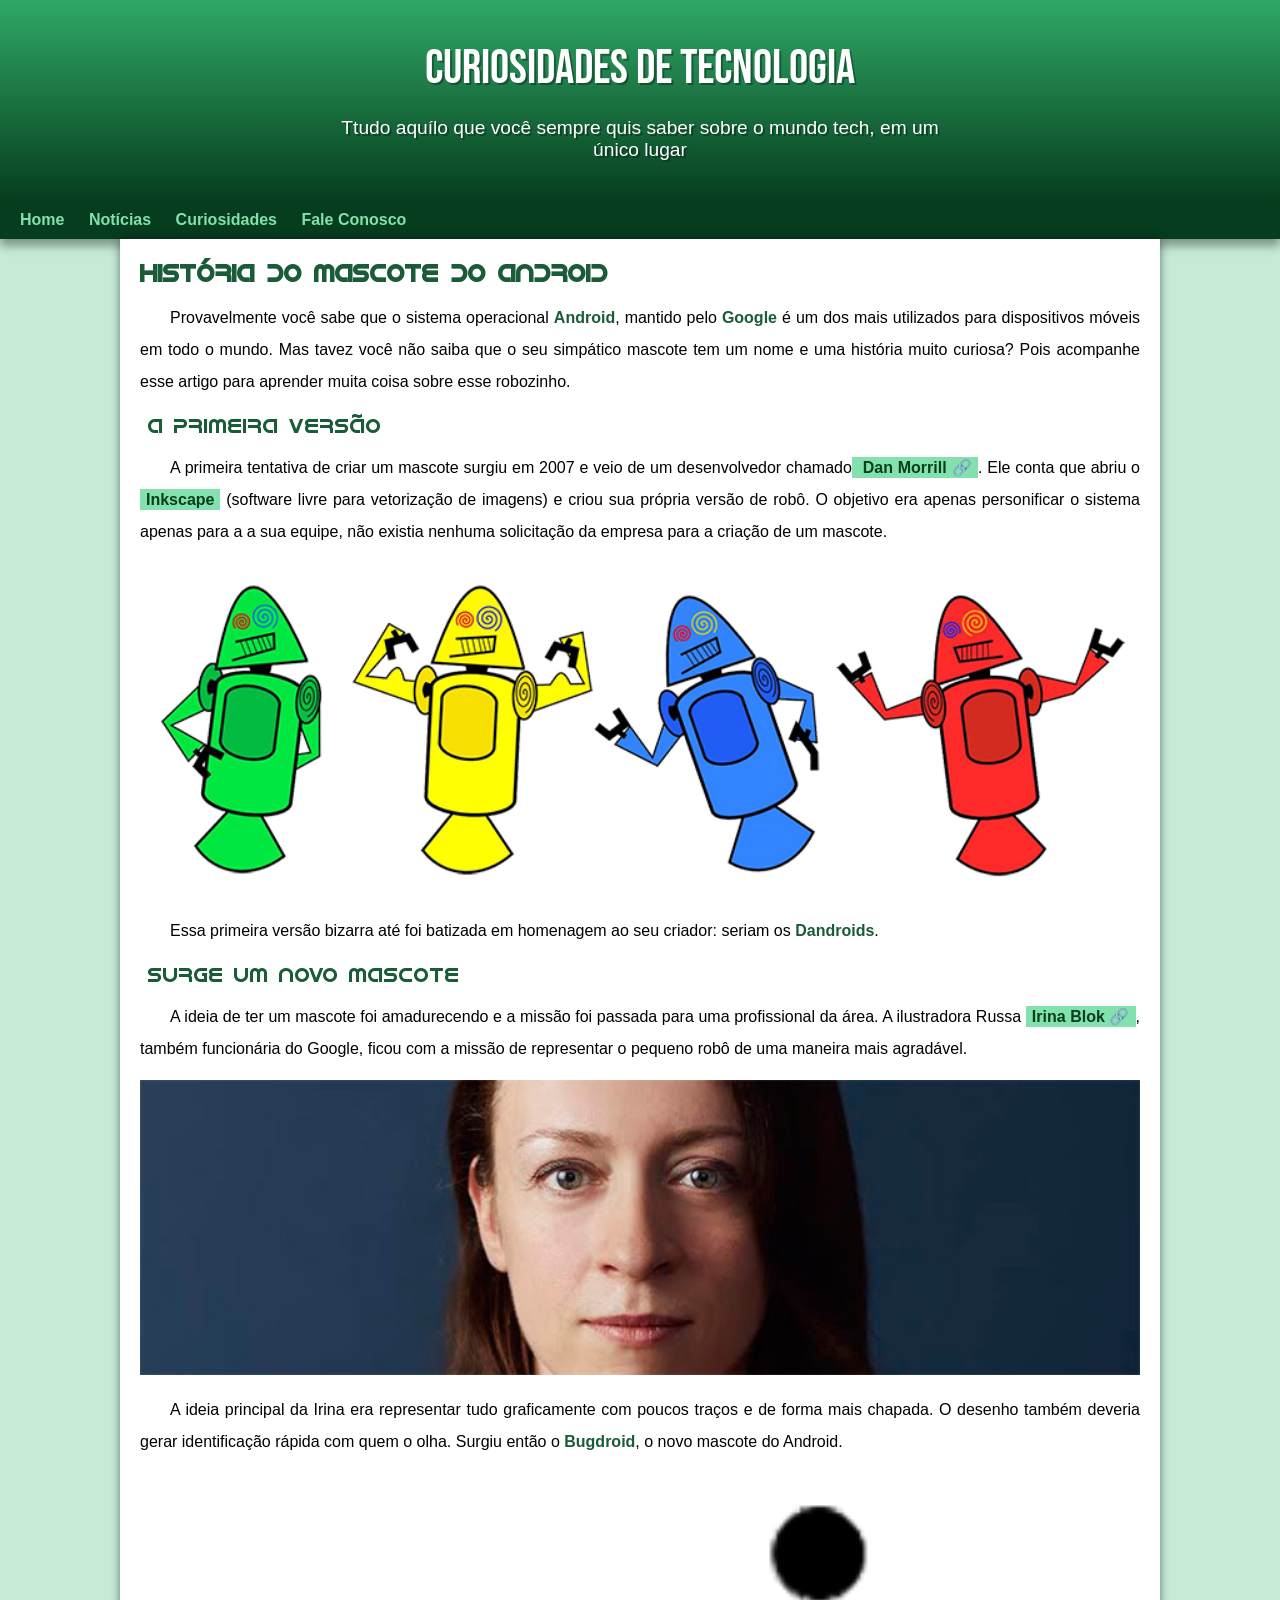
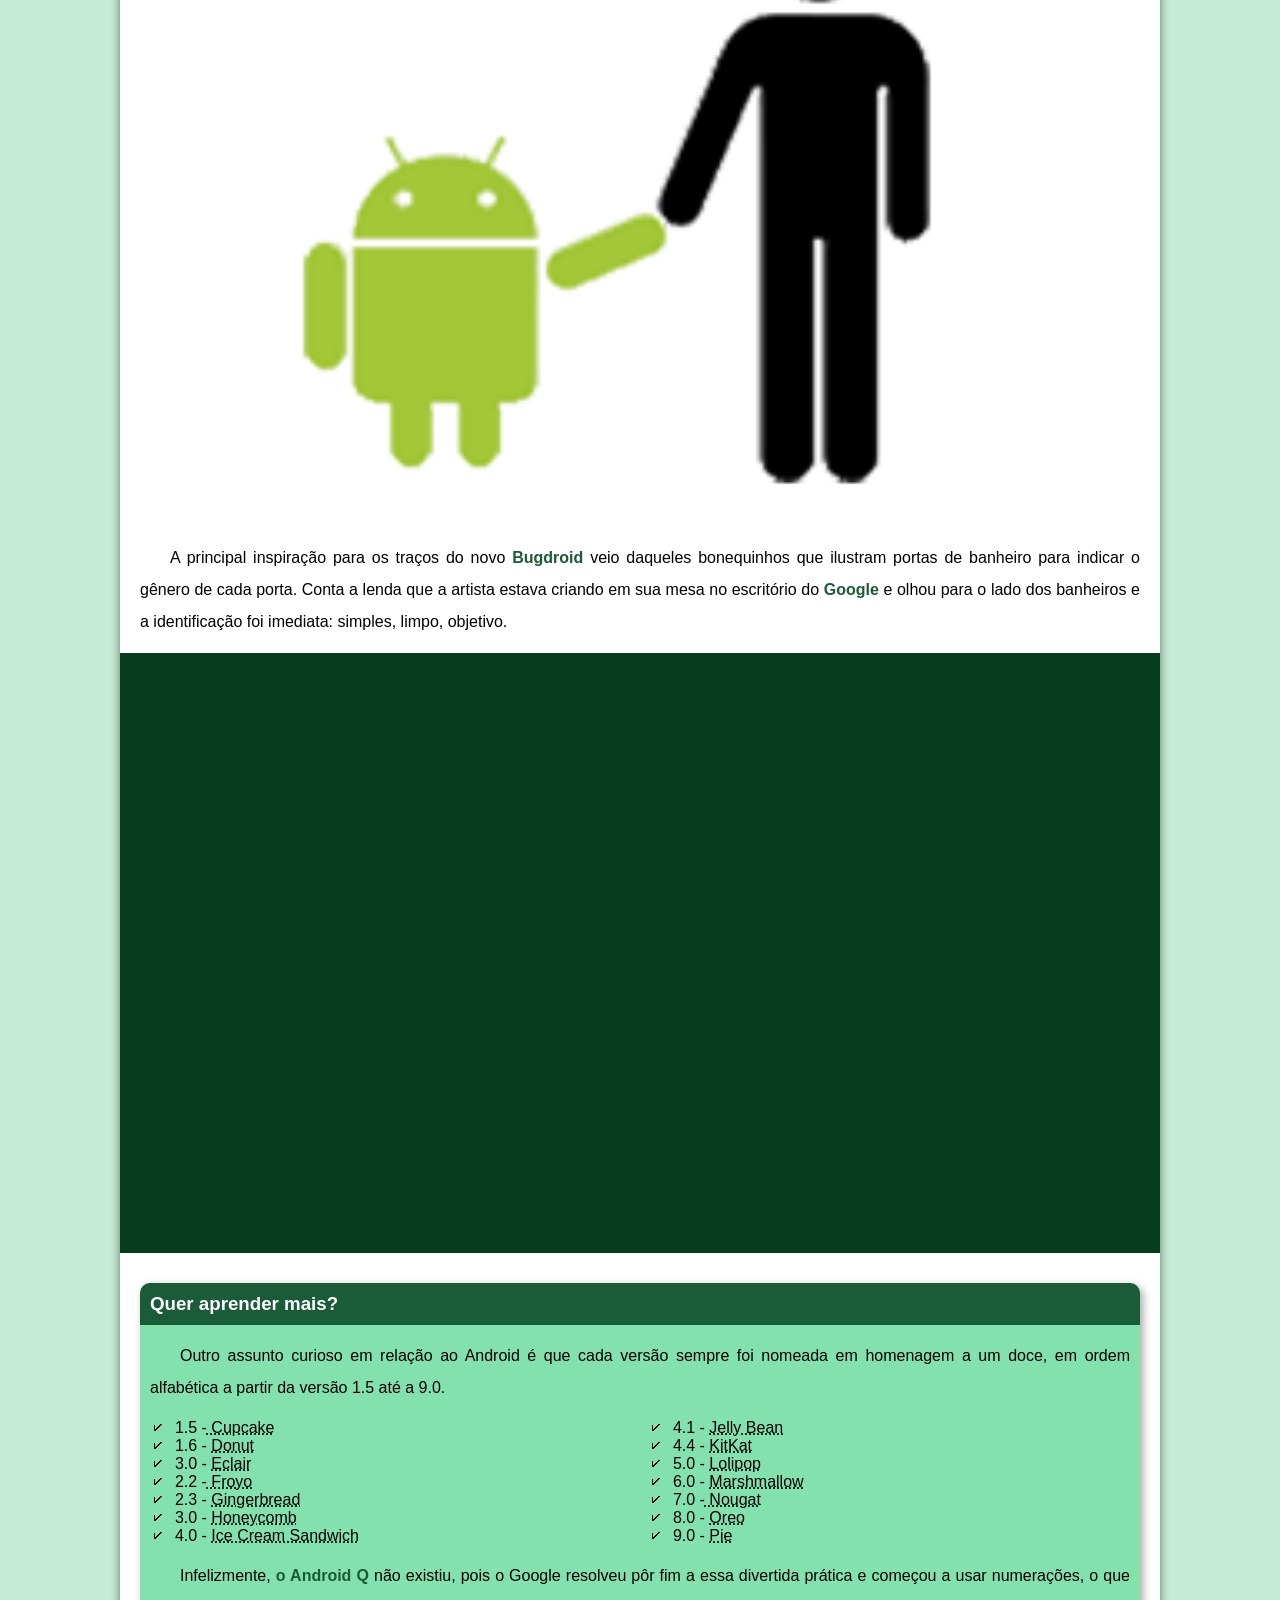
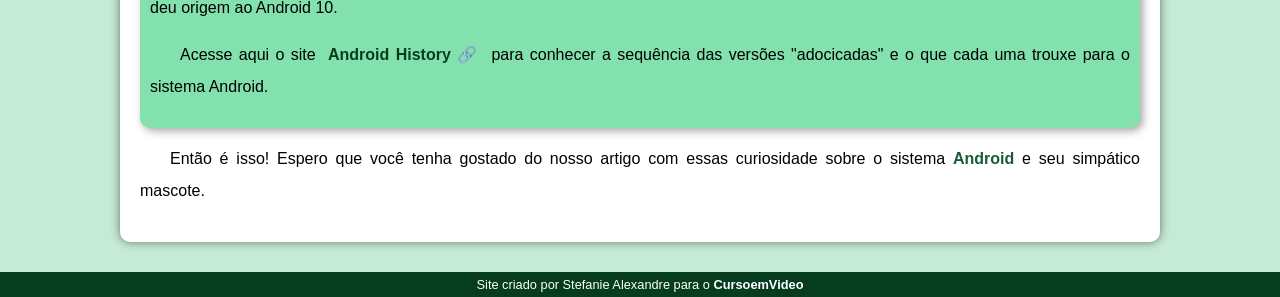
==== index.html.html @ ee144189 "Initial commit" ====
<!DOCTYPE html>
<html lang="pt-br">
<head>
    <meta charset="UTF-8">
    <meta http-equiv="X-UA-Compatible" content="IE=edge">
    <meta name="viewport" content="width=device-width, initial-scale=1.0">
    <title>Como surgiu o mascote do Android?</title>
    <link rel="shortcut icon" href="imagens/favicon.ico" type="image/x-icon">
    <link rel="stylesheet" href="estilo/style.css">
</head>
<body>
    <header>
        <h1>Curiosidades de Tecnologia</h1>
        <p>Ttudo aquílo que você sempre quis saber sobre o mundo tech, em um único lugar</p>
    </header>
    <nav>
        <a href="#">Home</a>
        <a href="#">Notícias</a>
        <a href="#">Curiosidades</a>
        <a href="#">Fale Conosco</a>
    </nav>
    <main>
        <article>
            <h1>História do Mascote do Android</h1>

            <p>Provavelmente você sabe que o sistema operacional <strong>Android</strong>, mantido pelo <strong>Google</strong> é um dos mais utilizados para dispositivos móveis em todo o mundo. Mas tavez você não saiba que o seu simpático mascote tem um nome e uma história muito curiosa? Pois acompanhe esse artigo para aprender muita coisa sobre esse robozinho.</p>
            
            <h2>A primeira versão</h2>
            
            <p>A primeira tentativa de criar um mascote surgiu em 2007 e veio de um desenvolvedor chamado<a href="https://androidcommunity.com/dan-morrill-shows-us-the-android-mascot-that-almost-was-20130103/" target="_blank" class="externo"> Dan Morrill</a>. Ele conta que abriu o <a href="https://inkscape.org/pt-br/" target="_blank">Inkscape</a> (software livre para vetorização de imagens) e criou sua própria versão de robô. O objetivo era apenas personificar o sistema apenas para a a sua equipe, não existia nenhuma solicitação da empresa para a criação de um mascote.</p>
            
            <picture> <source media="(max-width: 600px)" srcset="imagens/dan-droids-pq.png"><img src="imagens/dan-droids.png" alt="Primeiro mascote do Android"></picture>
            
            <p>Essa primeira versão bizarra até foi batizada em homenagem ao seu criador: seriam os <strong>Dandroids</strong>.</p>
            
            <h2>Surge um novo mascote</h2>
            
            <p>A ideia de ter um mascote foi amadurecendo e a missão foi passada para uma profissional da área. A ilustradora Russa <a href="https://www.irinablok.com/" target="_blank" class="externo">Irina Blok</a>, também funcionária do Google, ficou com a missão de representar o pequeno robô de uma maneira mais agradável.</p>
            
            <picture> <source media="(max-width:600px)" srcset="imagens/irina-blok-pq.jpg"><img src="imagens/irina-blok.jpg" alt="Irina Blok,criadora do Bugdroid"></picture>
            
            <p>A ideia principal da Irina era representar tudo graficamente com poucos traços e de forma mais chapada. O desenho também deveria gerar identificação rápida com quem o olha. Surgiu então o <strong>Bugdroid</strong>, o novo mascote do Android.</p>
            
           <img src="imagens/bugdroid.png" class="pequena"alt="Bugdroid">
            
            <p>A principal inspiração para os traços do novo <strong>Bugdroid</strong> veio daqueles bonequinhos que ilustram portas de banheiro para indicar o gênero de cada porta. Conta a lenda que a artista estava criando em sua mesa no escritório do <strong>Google</strong> e olhou para o lado dos banheiros e a identificação foi imediata: simples, limpo, objetivo.</p>
            
            <div class="video"><iframe width="560" height="315" src="https://www.youtube.com/embed/l2UDgpLz20M" title="YouTube video player" frameborder="0" allow="accelerometer; autoplay; clipboard-write; encrypted-media; gyroscope; picture-in-picture" allowfullscreen></iframe></div>
             
            <aside>
                <h3>Quer aprender mais?</h3>
                
                <p>Outro assunto curioso em relação ao Android é que cada versão sempre foi nomeada em homenagem a um doce, em ordem alfabética a partir da versão 1.5 até a 9.0.</p>
                
                <ul>
                    <li>1.5 -<abbr title="Bolode Copo"> Cupcake</abbr></li>
                    <li>1.6 - <abbr title="Rosquinha">Donut</abbr></li>
                    <li>3.0 - <abbr title="Bomba">Eclair</abbr></li>
                    <li>2.2 -<abbr title="Iogurte Congelado"> Froyo</abbr></li>
                    <li>2.3 - <abbr title="Biscoito de Gengibre">Gingerbread</abbr></li>
                    <li>3.0 - <abbr title="Favo de Mel">Honeycomb</abbr></li>
                    <li>4.0 - <abbr title="Saduíche de Sorvete">Ice Cream Sandwich</abbr></li>
                    <li>4.1 - <abbr title="Jujuba">Jelly Bean</abbr></li>
                    <li>4.4 - <abbr title="KitKat">KitKat</abbr></li>
                    <li>5.0 - <abbr title="Pirulito">Lolipop</abbr></li>
                    <li>6.0 - <abbr title="Marshmallow">Marshmallow</abbr></li>
                    <li>7.0 -<abbr title="Torrone"> Nougat</abbr></li>
                    <li>8.0 - <abbr title="Oreo">Oreo</abbr></li>
                    <li>9.0 - <abbr title="Torta">Pie</abbr></li>
                </ul>
                
                <p>Infelizmente,<strong> o Android Q</strong> não existiu, pois o Google resolveu pôr fim a essa divertida prática e começou a usar numerações, o que deu origem ao Android 10.</p>
                
                <p>Acesse aqui o site <a href="https://www.android.com/intl/en_uk/history/" target="_blank" class="externo">Android History</a> para conhecer a sequência das versões "adocicadas" e o que cada uma trouxe para o sistema Android.</p>
                </aside>
            
                <p>Então é isso! Espero que você tenha gostado do nosso artigo com essas curiosidade sobre o sistema <strong>Android</strong> e seu simpático mascote.</p>
        </article>
    </main>
    <footer>
        <p>Site criado por Stefanie Alexandre para o <a href="https://www.youtube.com/cursoemvideo" target="_blank">CursoemVideo</a></p>
    </footer>
</body>
</html>
---- estilo/style.css ----
@charset "UTF-8";

@import url('https://fonts.googleapis.com/css2?family=Bebas+Neue&display=swap');

@font-face {
    font-family: 'Android';
    src: url('../fontes/idroid.otf') format('opentype');
    font-weight: normal;
}

:root {
    --cor0: #c5ebd6;
    --cor1: #83e1ad;
    --cor2: #3ddc84;
    --cor3: #2fa866;
    --cor4: #1a5c37;
    --cor5: #063d1e;

    --fonte-padrao: Arial, Verdana, Helvetica, sans-serif;
    --fonte-destaque: 'Bebas Neue', cursive;
    --fonte-android: 'Android', cursiva;
}

* {
    margin: 0px;
    padding: 0px;
}

body {
    background-color: #c5ebd6;
    font-family: var(--fonte-padrao);
}

a.externo::after {
    content: '\00a0\1F517';
}

header {
   background-image: linear-gradient(to bottom, var(--cor3), var(--cor5));
    min-height: 150px;
    text-align: center;
    padding-top: 40px;
}

header > h1 {
    color: white;
    font-family: var(--fonte-destaque);
    font-size: 3em;
    font-weight: normal;
    margin-bottom: 20px;
    text-shadow: 2px 2px 0px rgba(0, 0, 0, 0.322);
}

header > p  {
    font-family: var(--fonte-padrao);
    font-size: 1.2em;
    color: white;
    max-width: 600px;
    padding-right: 10px;
    padding-left: 10px;
    margin: auto;
    padding-bottom: 40px;
    text-shadow: 2px 2px 0px rgba(0, 0, 0, 0.322);
}

nav {
    background-color: var(--cor5);
    padding: 10px;
    box-shadow: 0px 7px 9px rgba(0, 0, 0, 0.363);
}

nav > a {
    color: var(--cor1);
    padding: 10px;
    border-radius: 5px;
    text-decoration: none;
    font-weight: bold;
    transition-duration: .5;
}

nav > a:hover {
    background-color: var(--cor3);
    color: var(--cor5);
}

main {
    min-width: 300px;
    max-width: 1000px;
    margin: auto;
    margin-bottom: 30px;
    padding: 20px;
    background-color: white;
    box-shadow: 0px 0px 10px rgba(0, 0, 0, 0.507);
    border-bottom-left-radius: 10px;
    border-bottom-right-radius: 10px;
}

main h1 {
    color: #1a5c37;
    font-family: var(--fonte-android);
}

main h2 {
    font-family: var(--fonte-android);
    color: var(--cor4);
    font-size: 1.3em;
    font-weight: normal;
    background-image: linear-gradient(to right, var(--cor1), trasparent);
    text-indent: 8px;
}

main p {
    margin: 15px 0px;
    text-align: justify;
    text-indent: 30px;
    font-size: 1em;
    line-height: 2em;
}

main strong {
    color: var(--cor4);
    font-weight: bold;
}

main a {
    text-decoration: none;
    font-weight: bold;
    color: var(--cor5);
    background-color: var(--cor1);
    padding: 2px 6px;
}

main a:hover {
    text-decoration: underline;
}

main img {
    width: 100%;
}

main img.pequeno {
    max-width: 350%;
    display: block;
    margin: auto;
}

div.video {
    background-color: var(--cor5);
    margin: 0px -20px 30px -20px;
    padding: 20px;
    padding-bottom: 58%;
    position: relative;
}

div.video > iframe {
    position: absolute;
    top: 5%;
    left: 5%;
    width: 90%;
    height: 90%;
}

aside {
    background-color: var(--cor1);
    padding: 10px;
    border-radius: 10px;
    box-shadow: 3px 3px 8px rgba(0, 0, 0, 0.349);
}

aside > h3 {
    background-color: var(--cor4);
    color: white;
    padding: 10px;
    margin: -10px -10px 0px -10px;
    border-radius: 10px 10px 0px 0px;
}

aside > ul {
    list-style-type: '\1F5F8\00a0\00a0';
    list-style-position: inside;
    columns: 2;
}

footer {
    background-color: var(--cor5);
    color: white;
    text-align: center;
    font-size: 0.8em;
    padding: 5px;
}

footer a {
    color: white;
    font-weight: bolder;
    text-decoration: none;
}

footer a:hover {
    text-decoration: underline;
    color: var(--cor1);
}
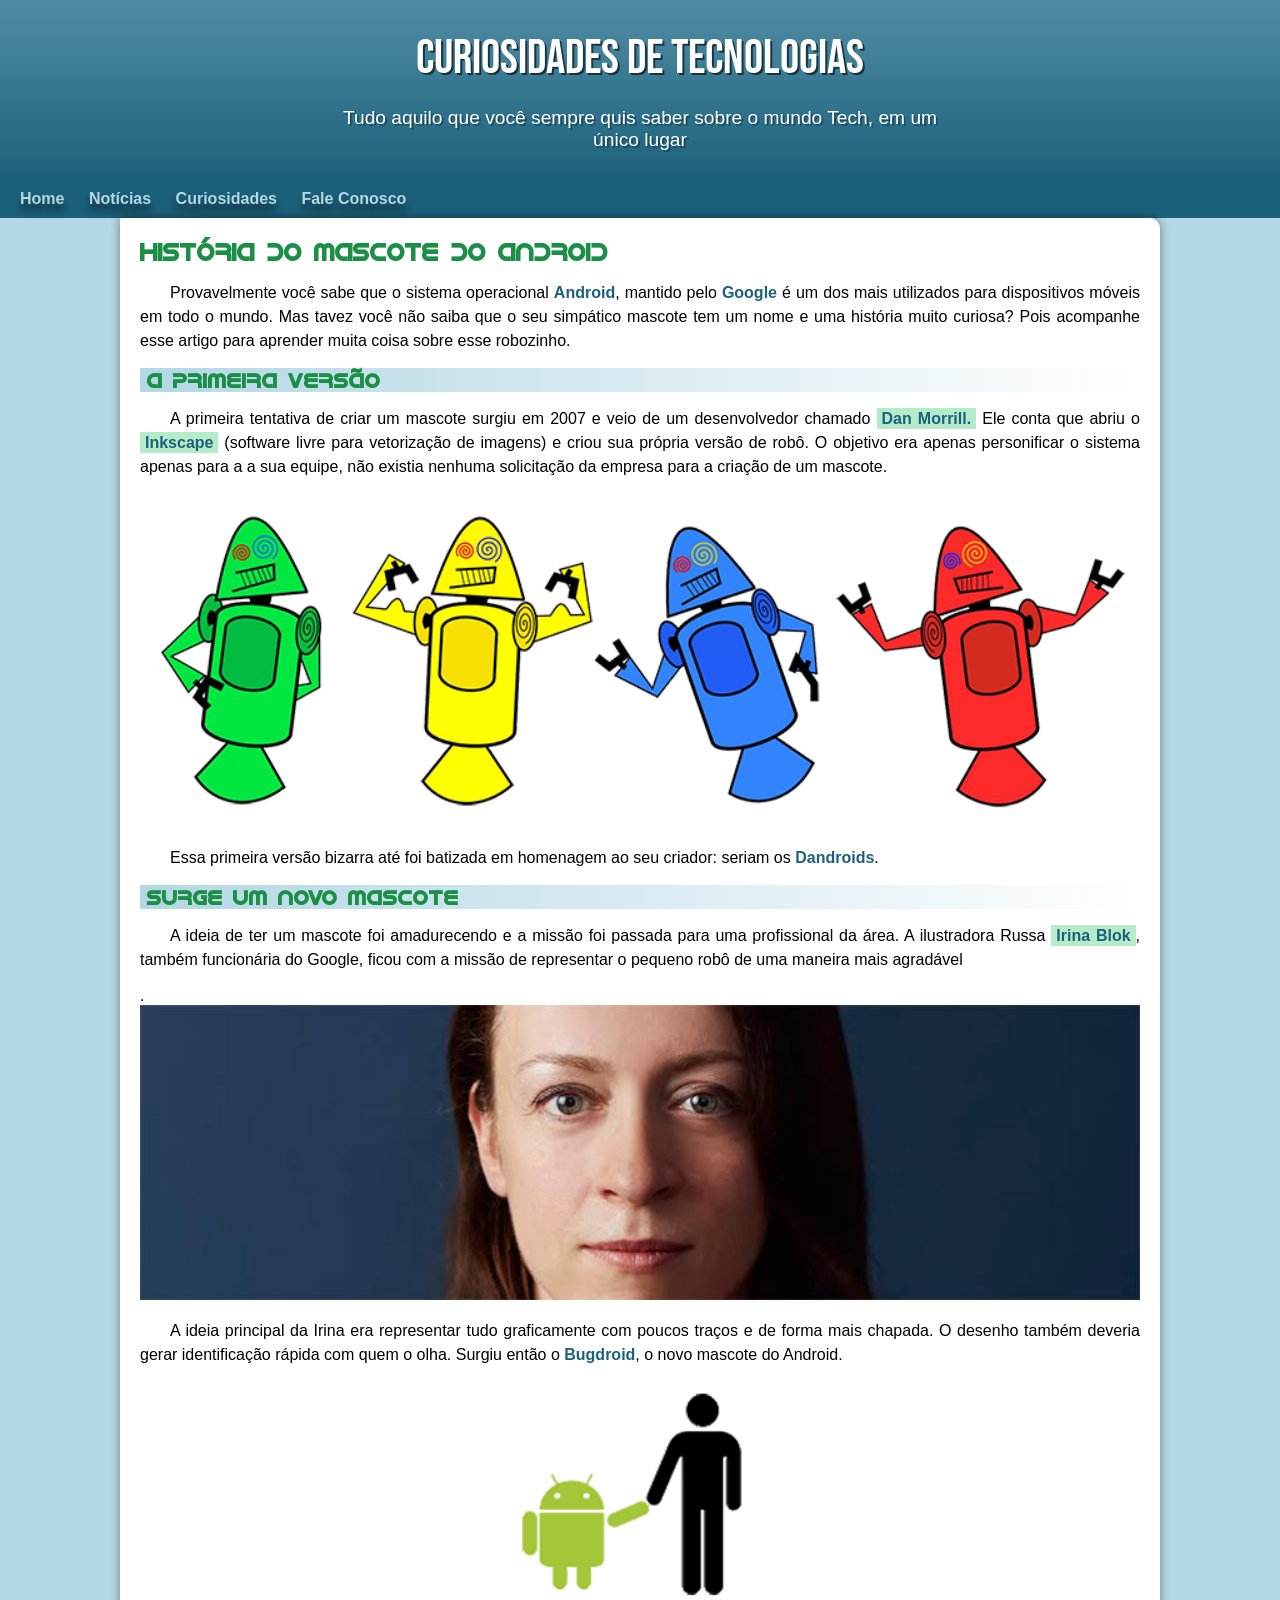
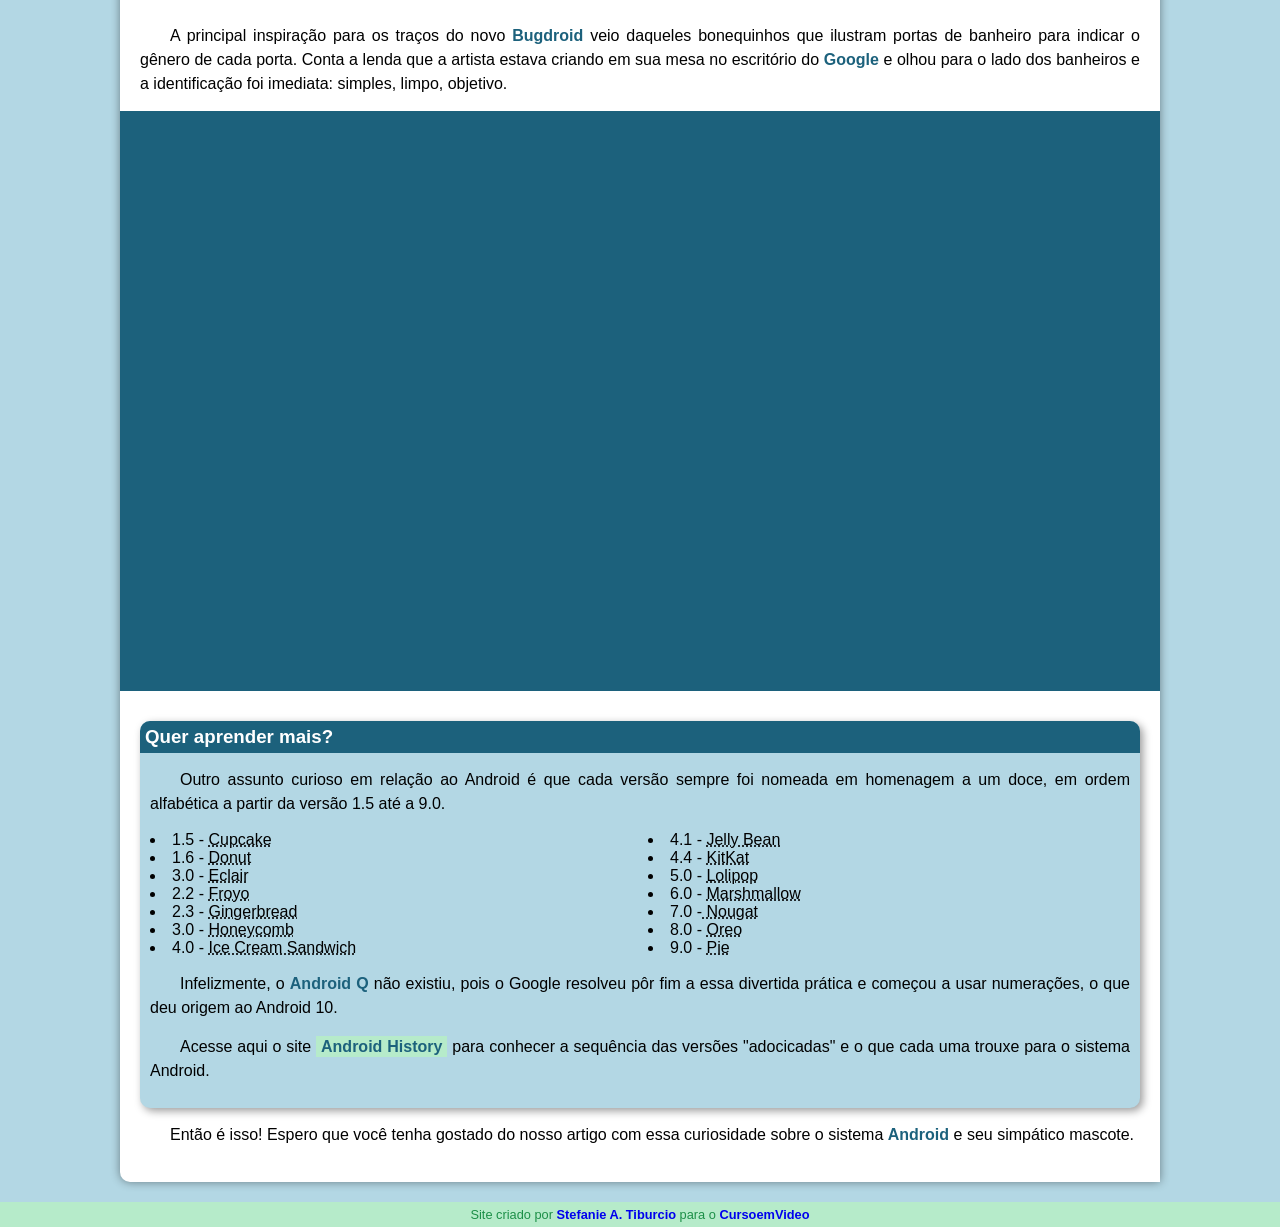
==== commit 99bb76a6: "Novo site" ====
--- a/index.html.html
+++ b/index.html.html
@@ -2,7 +2,6 @@
 <html lang="pt-br">
 <head>
     <meta charset="UTF-8">
-    <meta http-equiv="X-UA-Compatible" content="IE=edge">
     <meta name="viewport" content="width=device-width, initial-scale=1.0">
     <title>Como surgiu o mascote do Android?</title>
     <link rel="shortcut icon" href="imagens/favicon.ico" type="image/x-icon">
@@ -10,8 +9,8 @@
 </head>
 <body>
     <header>
-        <h1>Curiosidades de Tecnologia</h1>
-        <p>Ttudo aquílo que você sempre quis saber sobre o mundo tech, em um único lugar</p>
+        <h1>Curiosidades de Tecnologias</h1>
+        <p>Tudo aquilo que você sempre quis saber sobre o mundo Tech, em um único lugar</p>
     </header>
     <nav>
         <a href="#">Home</a>
@@ -24,42 +23,42 @@
             <h1>História do Mascote do Android</h1>
 
             <p>Provavelmente você sabe que o sistema operacional <strong>Android</strong>, mantido pelo <strong>Google</strong> é um dos mais utilizados para dispositivos móveis em todo o mundo. Mas tavez você não saiba que o seu simpático mascote tem um nome e uma história muito curiosa? Pois acompanhe esse artigo para aprender muita coisa sobre esse robozinho.</p>
+
+            <h2>A primeira versão</h2>
+
+            <p>A primeira tentativa de criar um mascote surgiu em 2007 e veio de um desenvolvedor chamado <a href="https://androidcommunity.com/dan-morrill-shows-us-the-android-mascot-that-almost-was-20130103/" target="_blank">Dan Morrill.</a> Ele conta que abriu o <a href="https://inkscape.org/" target="_blank">Inkscape</a> (software livre para vetorização de imagens) e criou sua própria versão de robô. O objetivo era apenas personificar o sistema apenas para a a sua equipe, não existia nenhuma solicitação da empresa para a criação de um mascote.</p>
+
+            <picture> <source media="(max-width: 700px)" srcset="imagens/dan-droids-pq.png"><img src="imagens/dan-droids.png" alt="Primeiro mascote do Android"></picture>
+
+            <p>Essa primeira versão bizarra até foi batizada em homenagem ao seu criador: seriam os <strong>Dandroids</strong>.</p>
+
+            <h2>Surge um novo mascote</h2>
+
+            <p>A ideia de ter um mascote foi amadurecendo e a missão foi passada para uma profissional da área. A ilustradora Russa <a href="https://www.irinablok.com/" target="_blank">Irina Blok</a>, também funcionária do Google, ficou com a missão de representar o pequeno robô de uma maneira mais agradável</p>.
+
+            <picture> <source media="(max-width: 700px)" srcset="imagens/irina-blok-pq.jpg"><img src="imagens/irina-blok.jpg" alt="Irina Blok, criadora do Bugdroid"></picture>
+
+            <p>A ideia principal da Irina era representar tudo graficamente com poucos traços e de forma mais chapada. O desenho também deveria gerar identificação rápida com quem o olha. Surgiu então o <strong>Bugdroid</strong>, o novo mascote do Android.</p>
+
+            <img src="imagens/bugdroid.png" class="pequena" alt="Bugdroid">
+
+            <p>A principal inspiração para os traços do novo <strong>Bugdroid</strong> veio daqueles bonequinhos que ilustram portas de banheiro para indicar o gênero de cada porta. Conta a lenda que a artista estava criando em sua mesa no escritório do <strong>Google</strong> e olhou para o lado dos banheiros e a identificação foi imediata: simples, limpo, objetivo.</p>
+
+            <div class="video"><iframe width="560" height="315" src="https://www.youtube.com/embed/l2UDgpLz20M?si=UylfTIqByP66Gg8U" title="YouTube video player" frameborder="0" allow="accelerometer; autoplay; clipboard-write; encrypted-media; gyroscope; picture-in-picture; web-share" referrerpolicy="strict-origin-when-cross-origin" allowfullscreen></iframe></div>
             
-            <h2>A primeira versão</h2>
-            
-            <p>A primeira tentativa de criar um mascote surgiu em 2007 e veio de um desenvolvedor chamado<a href="https://androidcommunity.com/dan-morrill-shows-us-the-android-mascot-that-almost-was-20130103/" target="_blank" class="externo"> Dan Morrill</a>. Ele conta que abriu o <a href="https://inkscape.org/pt-br/" target="_blank">Inkscape</a> (software livre para vetorização de imagens) e criou sua própria versão de robô. O objetivo era apenas personificar o sistema apenas para a a sua equipe, não existia nenhuma solicitação da empresa para a criação de um mascote.</p>
-            
-            <picture> <source media="(max-width: 600px)" srcset="imagens/dan-droids-pq.png"><img src="imagens/dan-droids.png" alt="Primeiro mascote do Android"></picture>
-            
-            <p>Essa primeira versão bizarra até foi batizada em homenagem ao seu criador: seriam os <strong>Dandroids</strong>.</p>
-            
-            <h2>Surge um novo mascote</h2>
-            
-            <p>A ideia de ter um mascote foi amadurecendo e a missão foi passada para uma profissional da área. A ilustradora Russa <a href="https://www.irinablok.com/" target="_blank" class="externo">Irina Blok</a>, também funcionária do Google, ficou com a missão de representar o pequeno robô de uma maneira mais agradável.</p>
-            
-            <picture> <source media="(max-width:600px)" srcset="imagens/irina-blok-pq.jpg"><img src="imagens/irina-blok.jpg" alt="Irina Blok,criadora do Bugdroid"></picture>
-            
-            <p>A ideia principal da Irina era representar tudo graficamente com poucos traços e de forma mais chapada. O desenho também deveria gerar identificação rápida com quem o olha. Surgiu então o <strong>Bugdroid</strong>, o novo mascote do Android.</p>
-            
-           <img src="imagens/bugdroid.png" class="pequena"alt="Bugdroid">
-            
-            <p>A principal inspiração para os traços do novo <strong>Bugdroid</strong> veio daqueles bonequinhos que ilustram portas de banheiro para indicar o gênero de cada porta. Conta a lenda que a artista estava criando em sua mesa no escritório do <strong>Google</strong> e olhou para o lado dos banheiros e a identificação foi imediata: simples, limpo, objetivo.</p>
-            
-            <div class="video"><iframe width="560" height="315" src="https://www.youtube.com/embed/l2UDgpLz20M" title="YouTube video player" frameborder="0" allow="accelerometer; autoplay; clipboard-write; encrypted-media; gyroscope; picture-in-picture" allowfullscreen></iframe></div>
-             
             <aside>
                 <h3>Quer aprender mais?</h3>
-                
+
                 <p>Outro assunto curioso em relação ao Android é que cada versão sempre foi nomeada em homenagem a um doce, em ordem alfabética a partir da versão 1.5 até a 9.0.</p>
-                
+
                 <ul>
-                    <li>1.5 -<abbr title="Bolode Copo"> Cupcake</abbr></li>
+                    <li>1.5 - <abbr title="Bolo de Copo">Cupcake</abbr></li>
                     <li>1.6 - <abbr title="Rosquinha">Donut</abbr></li>
                     <li>3.0 - <abbr title="Bomba">Eclair</abbr></li>
-                    <li>2.2 -<abbr title="Iogurte Congelado"> Froyo</abbr></li>
+                    <li>2.2 - <abbr title="Iogurte Congelado">Froyo</abbr></li>
                     <li>2.3 - <abbr title="Biscoito de Gengibre">Gingerbread</abbr></li>
                     <li>3.0 - <abbr title="Favo de Mel">Honeycomb</abbr></li>
-                    <li>4.0 - <abbr title="Saduíche de Sorvete">Ice Cream Sandwich</abbr></li>
+                    <li>4.0 - <abbr title="Sanduíche de Sorvete">Ice Cream Sandwich</abbr></li>
                     <li>4.1 - <abbr title="Jujuba">Jelly Bean</abbr></li>
                     <li>4.4 - <abbr title="KitKat">KitKat</abbr></li>
                     <li>5.0 - <abbr title="Pirulito">Lolipop</abbr></li>
@@ -68,17 +67,18 @@
                     <li>8.0 - <abbr title="Oreo">Oreo</abbr></li>
                     <li>9.0 - <abbr title="Torta">Pie</abbr></li>
                 </ul>
-                
-                <p>Infelizmente,<strong> o Android Q</strong> não existiu, pois o Google resolveu pôr fim a essa divertida prática e começou a usar numerações, o que deu origem ao Android 10.</p>
-                
-                <p>Acesse aqui o site <a href="https://www.android.com/intl/en_uk/history/" target="_blank" class="externo">Android History</a> para conhecer a sequência das versões "adocicadas" e o que cada uma trouxe para o sistema Android.</p>
-                </aside>
+
+                <p>Infelizmente, o <strong>Android Q</strong> não existiu, pois o Google resolveu pôr fim a essa divertida prática e começou a usar numerações, o que deu origem ao Android 10.</p>
+
+                <p>Acesse aqui o site <a href="https://www.android.com/intl/en_uk/history/" target="_blank">Android History</a> para conhecer a sequência das versões "adocicadas" e o que cada uma trouxe para o sistema Android.</p>
+            </aside>
             
-                <p>Então é isso! Espero que você tenha gostado do nosso artigo com essas curiosidade sobre o sistema <strong>Android</strong> e seu simpático mascote.</p>
+
+            <p>Então é isso! Espero que você tenha gostado do nosso artigo com essa curiosidade sobre o sistema <strong>Android</strong> e seu simpático mascote.</p>
         </article>
     </main>
     <footer>
-        <p>Site criado por Stefanie Alexandre para o <a href="https://www.youtube.com/cursoemvideo" target="_blank">CursoemVideo</a></p>
+        <p>Site criado por <a href="https://github.com/stefaniealexandre" target="_blank">Stefanie A. Tiburcio</a> para o <a href="https://www.youtube.com/cursoemvideo" target="_blank">CursoemVideo</a></p>
     </footer>
 </body>
 </html>
--- a/estilo/style.css
+++ b/estilo/style.css
@@ -1,4 +1,5 @@
 @charset "UTF-8";
+
 
 @import url('https://fonts.googleapis.com/css2?family=Bebas+Neue&display=swap');
 
@@ -8,17 +9,18 @@
     font-weight: normal;
 }
 
+
 :root {
-    --cor0: #c5ebd6;
-    --cor1: #83e1ad;
-    --cor2: #3ddc84;
-    --cor3: #2fa866;
-    --cor4: #1a5c37;
-    --cor5: #063d1e;
+    --cor0: #b3d7e4;
+    --cor1: #b6ebca;
+    --cor2: #bbc2e8;
+    --cor3: #508da4;
+    --cor4: #1c8f47;
+    --cor5: #1c617c;
 
     --fonte-padrao: Arial, Verdana, Helvetica, sans-serif;
-    --fonte-destaque: 'Bebas Neue', cursive;
-    --fonte-android: 'Android', cursiva;
+    --fonte-destaque: 'Bebas Neue';
+    --fonte-android: 'Android';
 }
 
 * {
@@ -27,19 +29,16 @@
 }
 
 body {
-    background-color: #c5ebd6;
+    background-color: #b3d7e4;
     font-family: var(--fonte-padrao);
 }
 
-a.externo::after {
-    content: '\00a0\1F517';
-}
-
 header {
-   background-image: linear-gradient(to bottom, var(--cor3), var(--cor5));
+    background-image: linear-gradient(to bottom, var(--cor3), var(--cor5));
+    background-color: #508da4;
     min-height: 150px;
     text-align: center;
-    padding-top: 40px;
+    padding-top: 30px;
 }
 
 header > h1 {
@@ -48,10 +47,10 @@
     font-size: 3em;
     font-weight: normal;
     margin-bottom: 20px;
-    text-shadow: 2px 2px 0px rgba(0, 0, 0, 0.322);
+    text-shadow: 2px 2px 0px rgba(0, 0, 0, 0.579);
 }
 
-header > p  {
+header > p {
     font-family: var(--fonte-padrao);
     font-size: 1.2em;
     color: white;
@@ -59,44 +58,43 @@
     padding-right: 10px;
     padding-left: 10px;
     margin: auto;
-    padding-bottom: 40px;
-    text-shadow: 2px 2px 0px rgba(0, 0, 0, 0.322);
+    margin-bottom: 20px;
+    text-shadow: 2px 2px 0px rgba(0, 0, 0, 0.3);
 }
 
 nav {
-    background-color: var(--cor5);
+    background-color: #1c617c;
     padding: 10px;
-    box-shadow: 0px 7px 9px rgba(0, 0, 0, 0.363);
+    text-shadow: 0px 7px 9px rgba(0, 0, 0, 0.629);
 }
 
 nav > a {
-    color: var(--cor1);
+    color: var(--cor0);
     padding: 10px;
-    border-radius: 5px;
     text-decoration: none;
     font-weight: bold;
-    transition-duration: .5;
+    transition-duration: .5s;
 }
 
-nav > a:hover {
-    background-color: var(--cor3);
-    color: var(--cor5);
+nav > :hover {
+    background-color: #b3d7e4;
+    color: #508da4;
 }
 
 main {
     min-width: 300px;
     max-width: 1000px;
     margin: auto;
-    margin-bottom: 30px;
+    margin-bottom: 20px;
     padding: 20px;
     background-color: white;
-    box-shadow: 0px 0px 10px rgba(0, 0, 0, 0.507);
+    box-shadow: 0px 0px 10px rgba(0, 0, 0, 0.418);
     border-bottom-left-radius: 10px;
-    border-bottom-right-radius: 10px;
+    border-top-right-radius: 10px;
 }
 
 main h1 {
-    color: #1a5c37;
+    color: #1c8f47;
     font-family: var(--fonte-android);
 }
 
@@ -104,21 +102,20 @@
     font-family: var(--fonte-android);
     color: var(--cor4);
     font-size: 1.3em;
-    font-weight: normal;
-    background-image: linear-gradient(to right, var(--cor1), trasparent);
-    text-indent: 8px;
+    background-image: linear-gradient(to right, var(--cor0), transparent);
+    text-indent: 7px;
 }
 
 main p {
-    margin: 15px 0px;
+    margin: 15px 0px ;
     text-align: justify;
     text-indent: 30px;
     font-size: 1em;
-    line-height: 2em;
+    line-height: 1.5em;
 }
 
 main strong {
-    color: var(--cor4);
+    color: var(--cor5);
     font-weight: bold;
 }
 
@@ -127,19 +124,20 @@
     font-weight: bold;
     color: var(--cor5);
     background-color: var(--cor1);
-    padding: 2px 6px;
+    padding: 2px 5px;
 }
 
 main a:hover {
     text-decoration: underline;
+    color: var(--cor3);
 }
 
 main img {
     width: 100%;
 }
 
-main img.pequeno {
-    max-width: 350%;
+main img.pequena {
+    max-width: 350px;
     display: block;
     margin: auto;
 }
@@ -148,7 +146,7 @@
     background-color: var(--cor5);
     margin: 0px -20px 30px -20px;
     padding: 20px;
-    padding-bottom: 58%;
+    padding-bottom: 56%;
     position: relative;
 }
 
@@ -161,41 +159,39 @@
 }
 
 aside {
-    background-color: var(--cor1);
+    background-color: var(--cor0);
     padding: 10px;
     border-radius: 10px;
-    box-shadow: 3px 3px 8px rgba(0, 0, 0, 0.349);
+    box-shadow: 3px 3px 8px rgba(0, 0, 0, 0.392);
 }
 
 aside > h3 {
-    background-color: var(--cor4);
+    background-color: var(--cor5);
     color: white;
-    padding: 10px;
+    padding: 5px;
     margin: -10px -10px 0px -10px;
     border-radius: 10px 10px 0px 0px;
 }
 
 aside > ul {
-    list-style-type: '\1F5F8\00a0\00a0';
     list-style-position: inside;
     columns: 2;
 }
 
 footer {
-    background-color: var(--cor5);
-    color: white;
+    background-color: #b6ebca;
+    color: #1c8f47;
     text-align: center;
     font-size: 0.8em;
     padding: 5px;
 }
 
 footer a {
-    color: white;
     font-weight: bolder;
     text-decoration: none;
 }
 
 footer a:hover {
     text-decoration: underline;
-    color: var(--cor1);
+    color: var(--cor3);
 }
